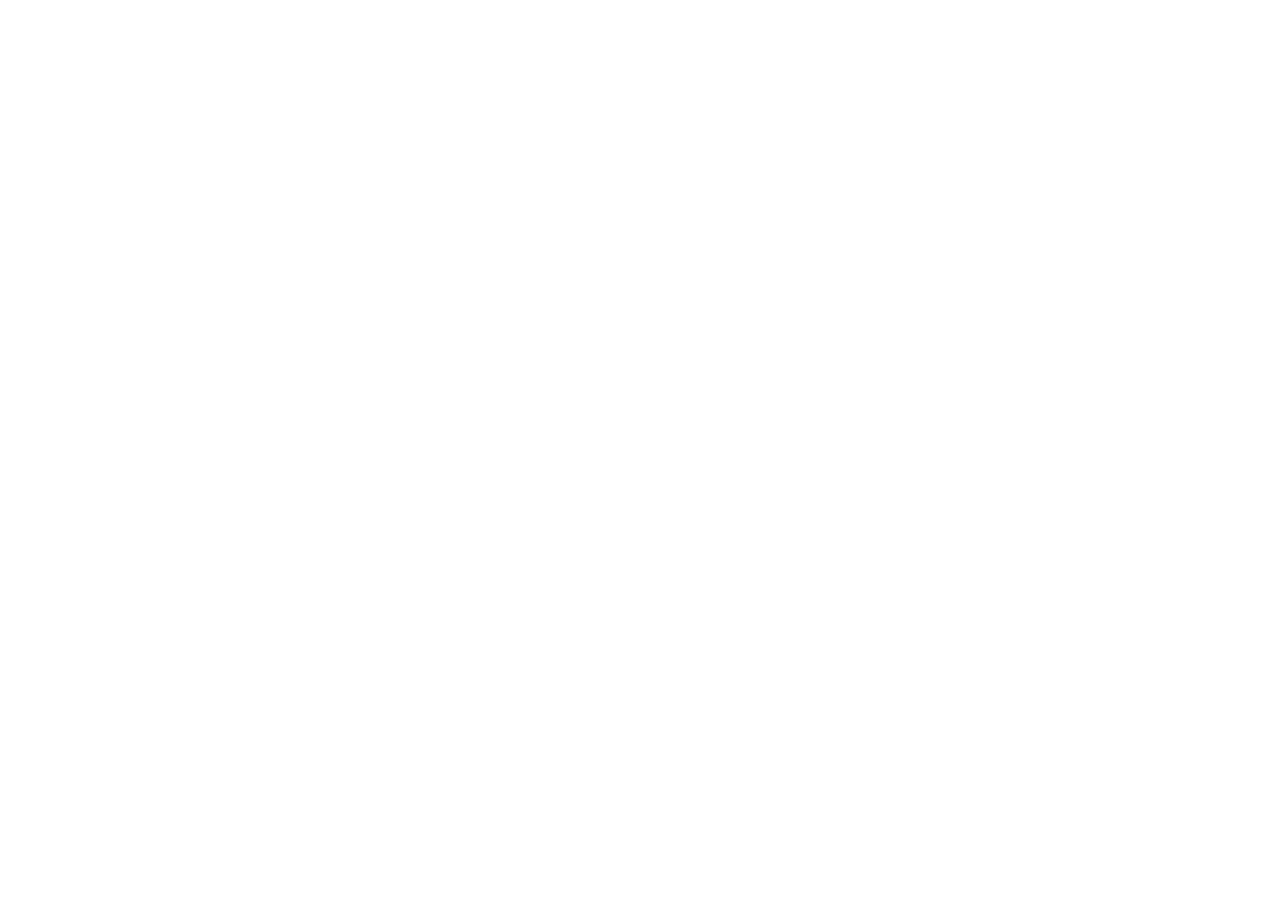
==== templates/homepage.html @ 07e01138 "First commit (urls, admin site, tagging features, facebook comment plugin, pagination, suggest simia" ====
<!doctype html>

<html lang="en">
<head>
  <meta charset="utf-8">

  <title>Homepage</title>
  <meta name="description" content="The HTML5 Herald">
  <meta name="author" content="SitePoint">

  <link rel="stylesheet" href="css/styles.css?v=1.0">

</head>

<body>
  <script src="js/scripts.js"></script>
</body>
</html>
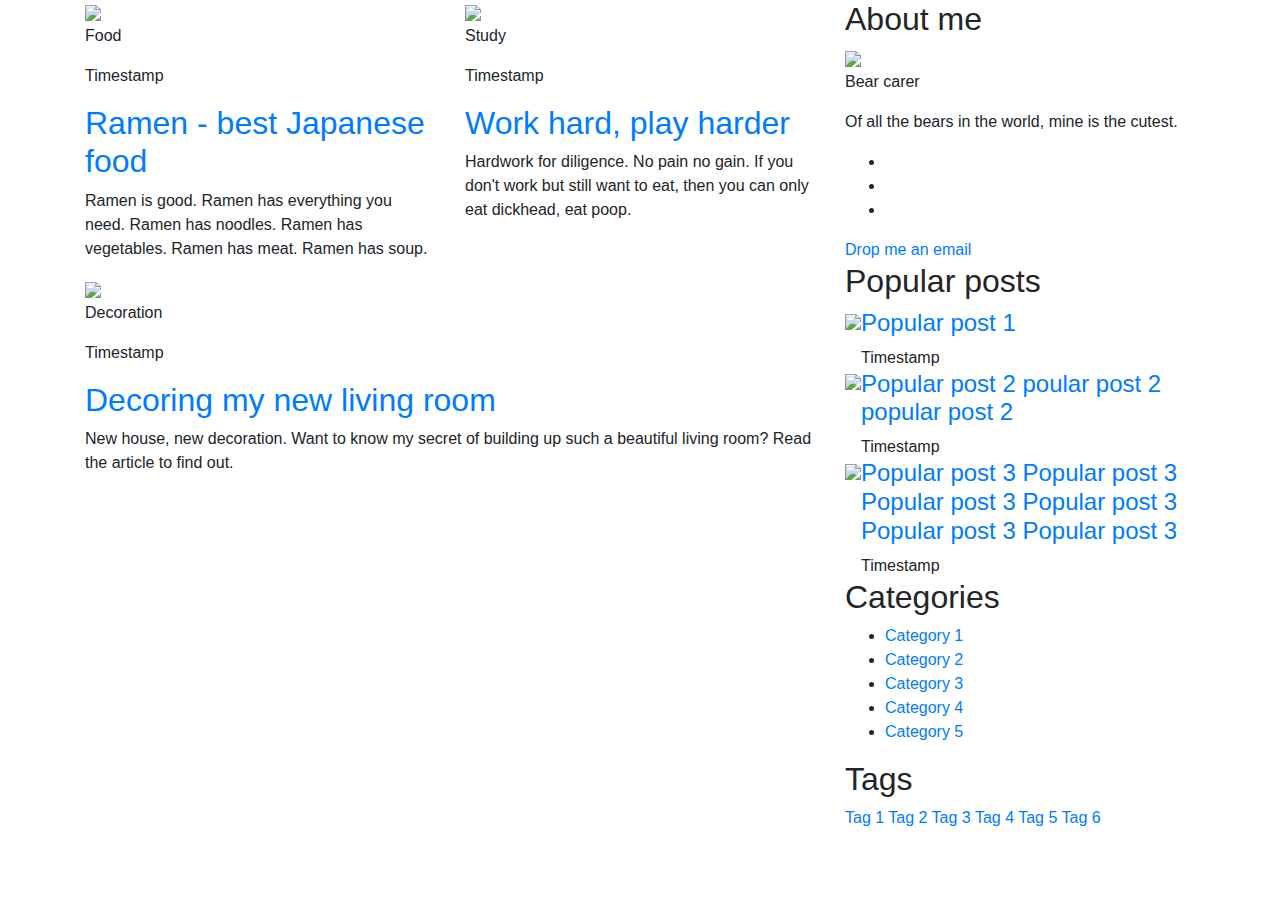
==== commit a36bfc78: "Homepage body UI" ====
--- a/templates/homepage.html
+++ b/templates/homepage.html
@@ -1,18 +1,184 @@
-<!doctype html>
-
-<html lang="en">
+<!DOCTYPE html>
+<html>
 <head>
-  <meta charset="utf-8">
-
-  <title>Homepage</title>
-  <meta name="description" content="The HTML5 Herald">
-  <meta name="author" content="SitePoint">
-
-  <link rel="stylesheet" href="css/styles.css?v=1.0">
-
+	<title>Homepage</title>
+	<link rel="stylesheet" type="text/css" href="https://stackpath.bootstrapcdn.com/bootstrap/4.4.1/css/bootstrap.min.css">
+	<link href="https://fonts.googleapis.com/css2?family=Noto+Serif&family=Open+Sans&display=swap" rel="stylesheet">
+	<script src="https://kit.fontawesome.com/129e7cf8b7.js" crossorigin="anonymous"></script>
+	<link rel="stylesheet" type="text/css" href="newIndex.css">
+	<meta name="viewport" content="width=device-width, initial-scale=1">
 </head>
-
 <body>
-  <script src="js/scripts.js"></script>
+	<section class="section-body">
+		<div class="container page-body">
+			<div class="row">
+				<div class="col-lg-8 col-md-12 page-body-article">
+					<div class="article-group">
+						<div class="article-group-2__item">
+							<div class="row">
+								<div class="col-lg-6 article-wrapper">
+									<div class="article-img">
+										<img src="https://www.justonecookbook.com/wp-content/uploads/2017/07/Spicy-Shoyu-Ramen-NEW-500x375.jpg">
+										</div>
+									<div class="article-time">
+										<p><i class="fas fa-layer-group"></i> Food</p>
+										<p><i class="fas fa-calendar-alt"></i> Timestamp</p>
+									</div>
+									<div class="article-content">
+										<h2><a href="#">Ramen - best Japanese food</a></h2>
+										<p>Ramen is good. Ramen has everything you need. Ramen has noodles. Ramen has vegetables. Ramen has meat. Ramen has soup.</p>
+									</div>
+								</div>
+								<div class="col-lg-6">
+									<div class="article-img">
+										<img src="https://i.pinimg.com/564x/64/52/38/64523853d5a6d6617c86b2cc60f44e8f.jpg">
+										</div>
+									<div class="article-time">
+										<p><i class="fas fa-layer-group"></i> Study</p>
+										<p><i class="fas fa-calendar-alt"></i> Timestamp</p>
+									</div>
+									<div class="article-content">
+										<h2><a href="#">Work hard, play harder</a></h2>
+										<p>Hardwork for diligence. No pain no gain. If you don't work but still want to eat, then you can only eat dickhead, eat poop.</p>
+									</div>
+								</div>
+							</div>
+						</div>
+						<div class="article-group-1__item">
+							<div class="row">
+								<div class="col-lg-12 article-wrapper">
+									<div class="article-img height-28em">
+										<img src="https://hips.hearstapps.com/hmg-prod.s3.amazonaws.com/images/blue-velvet-sofa-living-room-1534263798.png">
+										</div>
+									<div class="article-time">
+										<p><i class="fas fa-layer-group"></i> Decoration</p>
+										<p><i class="fas fa-calendar-alt"></i> Timestamp</p>
+									</div>
+									<div class="article-content">
+										<h2><a href="#">Decoring my new living room</a></h2>
+										<p>New house, new decoration. Want to know my secret of building up such a beautiful living room? Read the article to find out.</p>
+									</div>
+								</div>
+							</div>
+						</div>
+					</div>
+					
+				</div>
+				<div class="col-lg-4 col-md-5 page-body-util">
+					<div class="sidebar">
+						<div class="widget about-author">
+							<div class="widget-header">
+								<h2 class="widget-title">About me</h2>
+							</div>
+							<div class="widget-profile-img">
+								<img src="https://i.pinimg.com/564x/e4/d9/2a/e4d92a85bf528f2517b01c4618f90129.jpg">
+							</div>
+							<div class="widget-profile-info">
+								<p class="designation">Bear carer</p>
+								<p class="description">
+									Of all the bears in the world, mine is the cutest.
+								</p>
+								<div class="social-info">
+									<ul class="social-list">
+										<li>
+											<a href="#"><i class="fab fa-facebook-f"></i></a>
+										</li>
+										<li>
+											<a href="#"><i class="fab fa-twitter"></i></a>
+										</li>
+										<li>
+											<a href="#"><i class="fab fa-linkedin"></i></a>
+										</li>
+									</ul>
+									<a href="#" class="email"><i class="far fa-envelope-open"></i> Drop me an email</a>
+								</div>
+							</div>
+						</div>
+						<div class="widget popular-post">
+							<div class="widget-header">
+								<h2 class="widget-title">Popular posts</h2>
+							</div>
+							<div class="widget-posts">
+								<div class="widget-post media">
+									<div class="post-thumbnail">
+										<a href="#">
+											<img src="https://i.pinimg.com/564x/fc/7b/c8/fc7bc8e3484fa3a8493b10a88baf088e.jpg">
+										</a>
+									</div>
+									<div class="media-body align-self-center">
+										<h4 class="entry-title">
+											<a href="#">Popular post 1</a>
+										</h4>
+										<span class="publish-date">Timestamp</span>
+									</div>
+								</div>
+								<div class="widget-post media">
+									<div class="post-thumbnail">
+										<a href="#">
+											<img src="https://i.pinimg.com/564x/34/e5/90/34e5903b2257de93b6f1662f2261df78.jpg">
+										</a>
+									</div>
+									<div class="media-body align-self-center">
+										<h4 class="entry-title">
+											<a href="#">Popular post 2 poular post 2 popular post 2</a>
+										</h4>
+										<span class="publish-date">Timestamp</span>
+									</div>
+								</div>
+								<div class="widget-post media">
+									<div class="post-thumbnail">
+										<a href="#">
+											<img src="https://i.pinimg.com/564x/96/6d/81/966d81ea338beeb0db1da246d6e80194.jpg">
+										</a>
+									</div>
+									<div class="media-body align-self-center">
+										<h4 class="entry-title">
+											<a href="#">Popular post 3 Popular post 3 Popular post 3 Popular post 3 Popular post 3 Popular post 3</a>
+										</h4>
+										<span class="publish-date">Timestamp</span>
+									</div>
+								</div>
+							</div>
+						</div>
+						<div class="widget categories-wrapper">
+							<div class="widget-header">
+								<h2 class="widget-title">Categories</h2>
+							</div>
+							<ul class="category-list">
+								<li class="cat-item cat-item-2">
+									<a href="#">Category 1</a>
+								</li>
+								<li class="cat-item cat-item-3">
+									<a href="#">Category 2</a>
+								</li>
+								<li class="cat-item cat-item-4">
+									<a href="#">Category 3</a>
+								</li>
+								<li class="cat-item cat-item-5">
+									<a href="#">Category 4</a>
+								</li>
+								<li class="cat-item cat-item-6">
+									<a href="#">Category 5</a>
+								</li>
+							</ul>
+						</div>
+						<div class="widget tag-cloud-wrapper">
+							<div class="widget-header">
+								<h2 class="widget-title">Tags</h2>
+							</div>
+							<div class="tagcloud">
+								<a href="#" class="tag-cloud-link">Tag 1</a>
+								<a href="#" class="tag-cloud-link">Tag 2</a>
+								<a href="#" class="tag-cloud-link">Tag 3</a>
+								<a href="#" class="tag-cloud-link">Tag 4</a>
+								<a href="#" class="tag-cloud-link">Tag 5</a>
+								<a href="#" class="tag-cloud-link">Tag 6</a>
+							</div>
+						</div>
+					</div>
+				</div>
+			</div>
+		</div>
+	</section>
 </body>
-</html>
+</html>